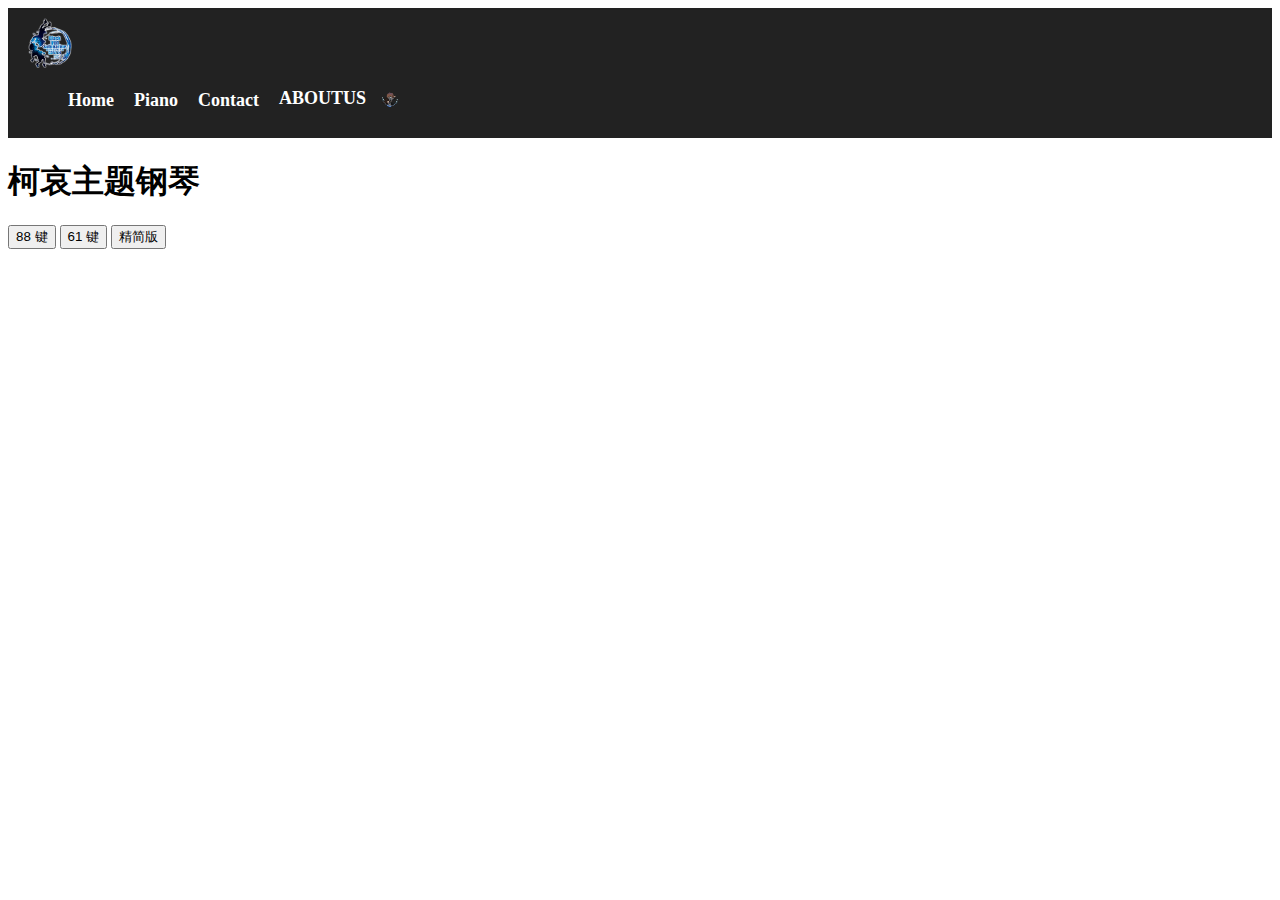
==== index.html @ 0f256b83 "Update index.html" ====
<!-- index.html -->
<!DOCTYPE html>
<html lang="zh">
<head>
    <meta charset="UTF-8">
    <meta name="viewport" content="width=device-width, initial-scale=1.0">
    <title>Case Closed Piano VER COAI</title>
    <link rel="stylesheet" href="styles/main.css">
</head>
<body>
    <header>
        <nav>
            <div class="logo">
                <img src="assets/images/logo.png" alt="Logo">
            </div>
            <ul>
                <li><a href="index.html">Home</a></li>
                <li><a href="piano.html">Piano</a></li>
                <li><a href="contact.html">Contact</a></li>
                <li>
                    <a href="about.html">ABOUTUS</a>
                    <img src="assets/images/ABOUTUS.webp" alt="About Us Icon" class="about-icon">
                </li>
            </ul>
        </nav>
    </header>
    <div class="container">
        <h1>柯哀主题钢琴</h1>
        <div class="piano-container">
            <div id="piano"></div>
        </div>
        <div class="controls">
            <button id="mode-88">88 键</button>
            <button id="mode-61">61 键</button>
            <button id="mode-simple">精简版</button>
        </div>
    </div>
    <script src="scripts/main.js"></script>
</body>
</html>
---- styles/main.css ----
header {
    background: #222;
    padding: 10px 20px;
    display: flex;
    align-items: center;
    justify-content: space-between;
}

.logo img {
    height: 50px;
}

nav ul {
    list-style: none;
    display: flex;
    align-items: center;
    gap: 20px;
}

nav ul li {
    position: relative;
}

nav ul li a {
    color: white;
    text-decoration: none;
    font-size: 18px;
    font-weight: bold;
    transition: 0.3s;
}

nav ul li a:hover {
    color: #1e90ff;
}

.about-icon {
    width: 24px;
    height: 24px;
    margin-left: 8px;
    vertical-align: middle;
}
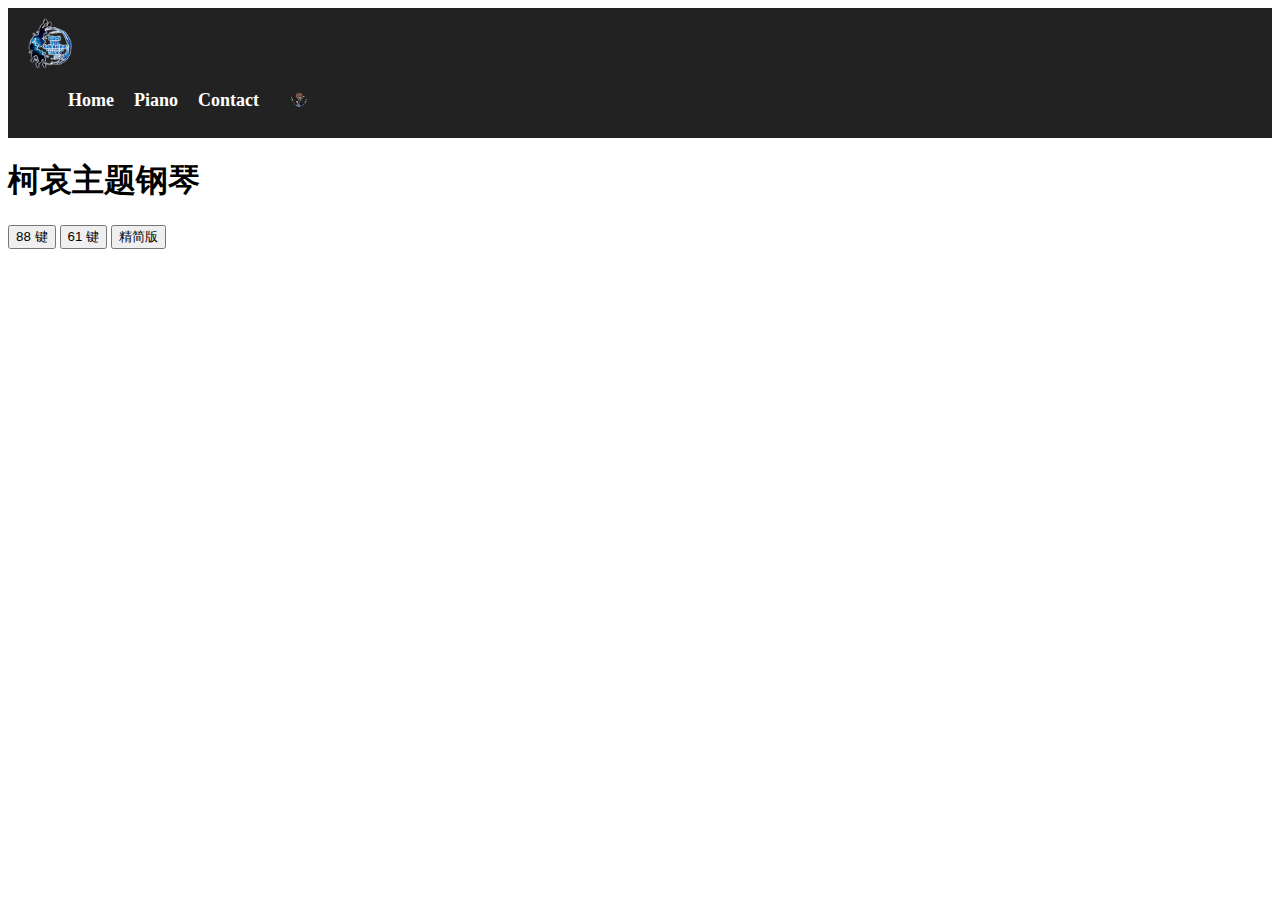
==== commit d3ffe71f: "Update index.html" ====
--- a/index.html
+++ b/index.html
@@ -18,8 +18,8 @@
                 <li><a href="piano.html">Piano</a></li>
                 <li><a href="contact.html">Contact</a></li>
                 <li>
-                    <a href="about.html">ABOUTUS</a>
-                    <img src="assets/images/ABOUTUS.webp" alt="About Us Icon" class="about-icon">
+                    <a href="about.html"><img src="assets/images/ABOUTUS.webp" alt="About Us Icon" class="about-icon"></a>
+                    
                 </li>
             </ul>
         </nav>
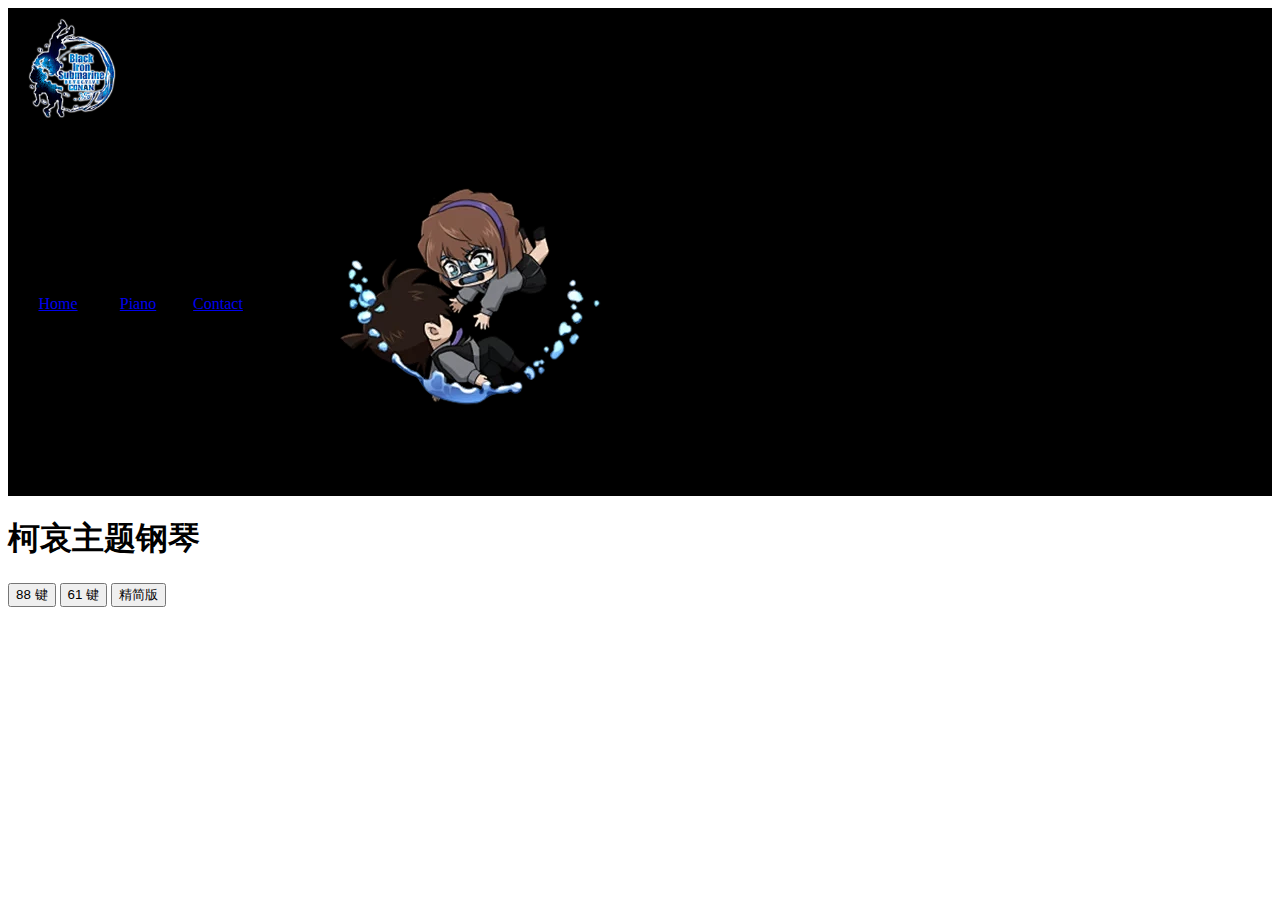
==== commit 3cff1d2a: "Update index.html" ====
--- a/index.html
+++ b/index.html
@@ -17,10 +17,7 @@
                 <li><a href="index.html">Home</a></li>
                 <li><a href="piano.html">Piano</a></li>
                 <li><a href="contact.html">Contact</a></li>
-                <li>
-                    <a href="about.html"><img src="assets/images/ABOUTUS.webp" alt="About Us Icon" class="about-icon"></a>
-                    
-                </li>
+                <li></li><a href="about.html"><img src="assets/images/ABOUTUS.webp"></a></li>
             </ul>
         </nav>
     </header>
--- a/styles/main.css
+++ b/styles/main.css
@@ -1,13 +1,13 @@
 header {
-    background: #222;
+    background: black;
     padding: 10px 20px;
     display: flex;
-    align-items: center;
+    align-items: center; /* 确保 Logo 和导航栏居中对齐 */
     justify-content: space-between;
 }
 
 .logo img {
-    height: 50px;
+    height: 100px;
 }
 
 nav ul {
@@ -15,6 +15,8 @@
     display: flex;
     align-items: center;
     gap: 20px;
+    padding: 0;
+    margin: 0;
 }
 
 nav ul li {
@@ -22,21 +24,20 @@
 }
 
 nav ul li a {
-    color: white;
-    text-decoration: none;
-    font-size: 18px;
-    font-weight: bold;
-    transition: 0.3s;
+    display: flex;
+    align-items: center;
+    justify-content: center;
+    width: 60px; /* 统一图片尺寸 */
+    height: 60px;
 }
 
-nav ul li a:hover {
-    color: #1e90ff;
+nav ul li a img {
+    width: 100%;
+    height: 100%;
+    object-fit: contain; /* 防止图片变形 */
+    transition: transform 0.3s ease;
 }
 
-.about-icon {
-    width: 24px;
-    height: 24px;
-    margin-left: 8px;
-    vertical-align: middle;
+nav ul li a:hover img {
+    transform: scale(1.1); /* 鼠标悬停时图片放大 */
 }
-
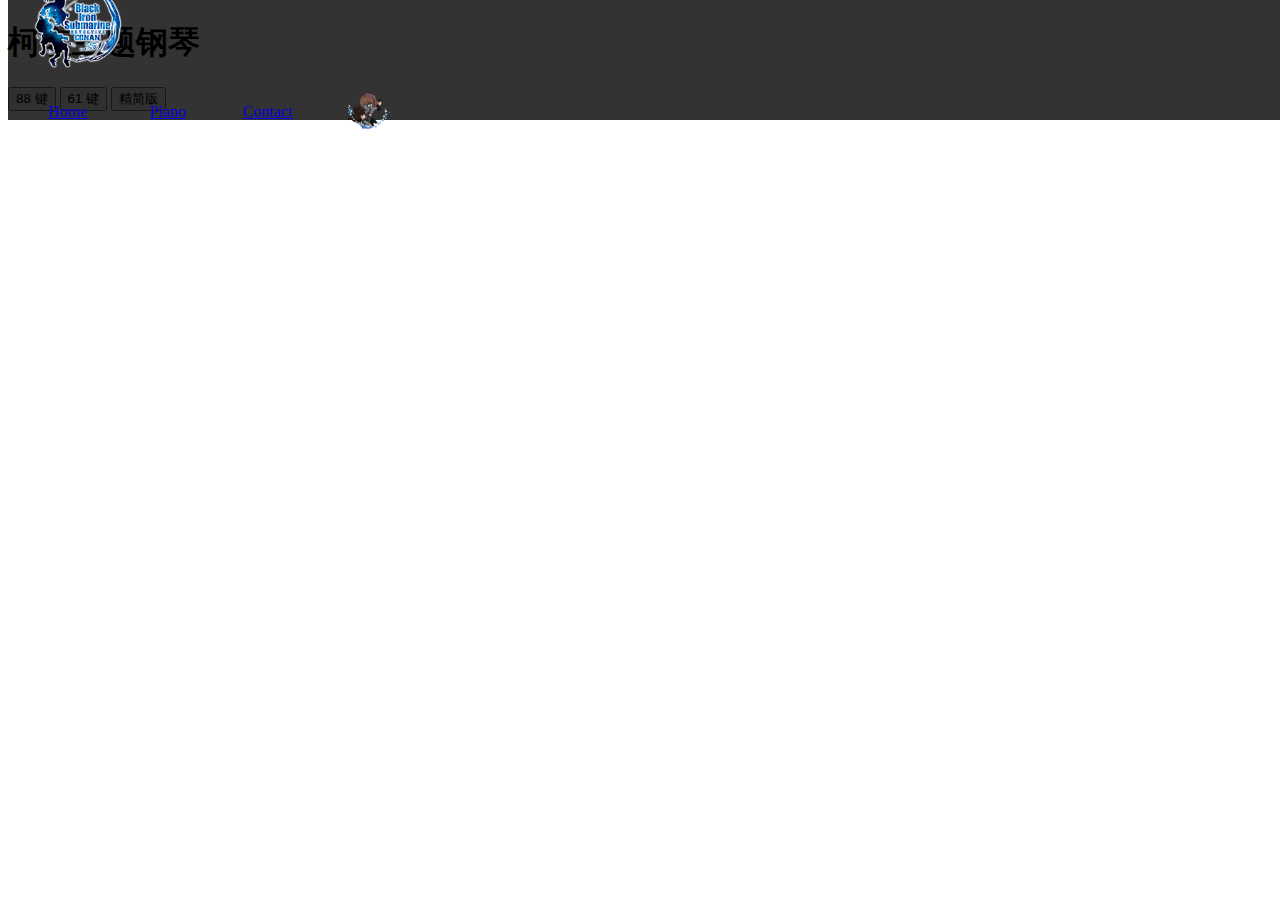
==== commit 1feadbbc: "Update index.html" ====
--- a/index.html
+++ b/index.html
@@ -1,4 +1,3 @@
-<!-- index.html -->
 <!DOCTYPE html>
 <html lang="zh">
 <head>
@@ -17,7 +16,7 @@
                 <li><a href="index.html">Home</a></li>
                 <li><a href="piano.html">Piano</a></li>
                 <li><a href="contact.html">Contact</a></li>
-                <li></li><a href="about.html"><img src="assets/images/ABOUTUS.webp"></a></li>
+                <li><a href="about.html"><img src="assets/images/ABOUTUS.webp" alt="About us"></a></li>
             </ul>
         </nav>
     </header>
--- a/styles/main.css
+++ b/styles/main.css
@@ -1,15 +1,24 @@
+/* 导航栏样式 */
 header {
-    background: black;
+    position: fixed;
+    top: 0;
+    width: 100%; /* 让导航栏占满整个屏幕宽度 */
+    height: 100px;
+    background: rgba(0, 0, 0, 0.8); /* 半透明背景 */
     padding: 10px 20px;
     display: flex;
-    align-items: center; /* 确保 Logo 和导航栏居中对齐 */
+    align-items: center;
     justify-content: space-between;
 }
 
+/* Logo 样式 */
 .logo img {
+    width: 100px;
     height: 100px;
+    object-fit: contain; /* 保持原始比例 */
 }
 
+/* 导航栏样式 */
 nav ul {
     list-style: none;
     display: flex;
@@ -19,25 +28,24 @@
     margin: 0;
 }
 
-nav ul li {
-    position: relative;
-}
-
+/* 导航项 */
 nav ul li a {
     display: flex;
     align-items: center;
     justify-content: center;
-    width: 60px; /* 统一图片尺寸 */
-    height: 60px;
+    width: 80px; /* 适当增加 */
+    height: 80px;
 }
 
+/* 导航图片样式 */
 nav ul li a img {
-    width: 100%;
-    height: 100%;
-    object-fit: contain; /* 防止图片变形 */
+    width: 60px; /* 让图片稍微小一点 */
+    height: 60px;
+    object-fit: contain;
     transition: transform 0.3s ease;
 }
 
+/* 鼠标悬停放大效果 */
 nav ul li a:hover img {
-    transform: scale(1.1); /* 鼠标悬停时图片放大 */
+    transform: scale(1.1);
 }
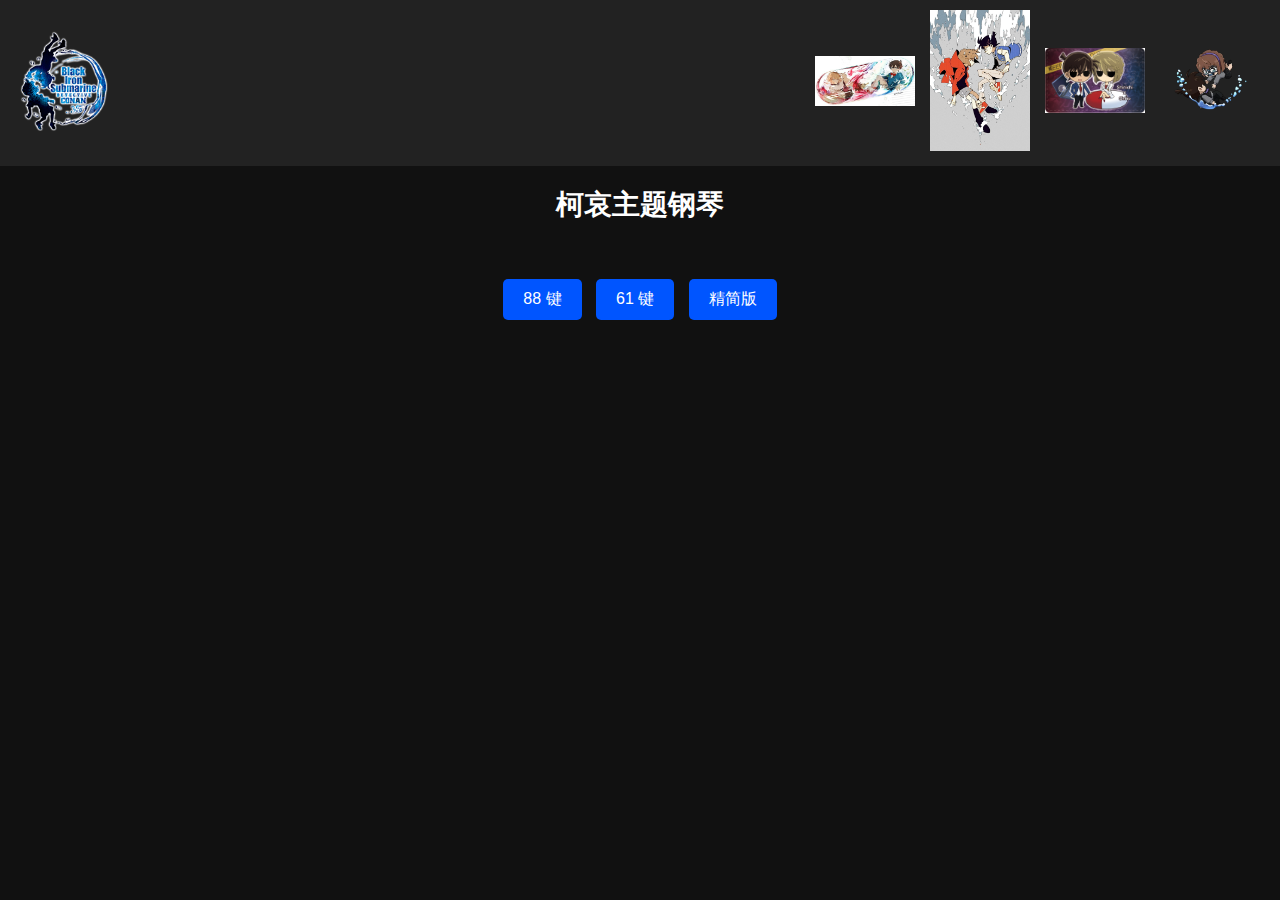
==== commit 5b56c0ab: "Update index.html" ====
--- a/index.html
+++ b/index.html
@@ -13,11 +13,11 @@
                 <img src="assets/images/logo.png" alt="Logo">
             </div>
             <ul>
-                <li><a href="index.html">Home</a></li>
-                <li><a href="piano.html">Piano</a></li>
-                <li><a href="contact.html">Contact</a></li>
-                <li><a href="about.html"><img src="assets/images/ABOUTUS.webp" alt="About us"></a></li>
-            </ul>
+    <li><a href="index.html"><img src="assets/images/APTX4869.jpg" alt="Home"></a></li>
+    <li><a href="piano.html"><img src="assets/images/good.jpg" alt="Piano"></a></li>
+    <li><a href="contact.html"><img src="assets/images/contact.png" alt="Contact"></a></li>
+    <li><a href="about.html"><img src="assets/images/ABOUTUS.webp" alt="About us"></a></li>
+</ul>
         </nav>
     </header>
     <div class="container">
--- a/styles/main.css
+++ b/styles/main.css
@@ -1,51 +1,95 @@
+/* 全局样式 */
+* {
+    margin: 0;
+    padding: 0;
+    box-sizing: border-box;
+    font-family: Arial, sans-serif;
+}
+
+/* 页面背景 */
+body {
+    background-color: #111;
+    color: white;
+    text-align: center;
+}
+
 /* 导航栏样式 */
-header {
-    position: fixed;
-    top: 0;
-    width: 100%; /* 让导航栏占满整个屏幕宽度 */
-    height: 100px;
-    background: rgba(0, 0, 0, 0.8); /* 半透明背景 */
-    padding: 10px 20px;
+nav {
     display: flex;
     align-items: center;
     justify-content: space-between;
+    background: #222;
+    padding: 10px 20px;
 }
 
-/* Logo 样式 */
 .logo img {
-    width: 100px;
-    height: 100px;
-    object-fit: contain; /* 保持原始比例 */
+    max-height: 100px;
+    width: auto;
+    object-fit: contain;
 }
 
-/* 导航栏样式 */
+/* 导航菜单 */
 nav ul {
     list-style: none;
     display: flex;
     align-items: center;
-    gap: 20px;
+    gap: 15px;
     padding: 0;
     margin: 0;
 }
 
-/* 导航项 */
-nav ul li a {
-    display: flex;
-    align-items: center;
-    justify-content: center;
-    width: 80px; /* 适当增加 */
-    height: 80px;
+nav ul li {
+    display: inline-block;
 }
 
-/* 导航图片样式 */
-nav ul li a img {
-    width: 60px; /* 让图片稍微小一点 */
-    height: 60px;
-    object-fit: contain;
-    transition: transform 0.3s ease;
+nav ul li a {
+    text-decoration: none;
+    font-size: 18px;
+    color: white;
+    transition: 0.3s;
 }
 
-/* 鼠标悬停放大效果 */
-nav ul li a:hover img {
-    transform: scale(1.1);
+nav ul li a:hover {
+    color: #00aaff;
 }
+
+/* “关于我们”图片 */
+nav ul li a img {
+    width: 100px;
+    height: auto;
+}
+
+/* 主标题 */
+h1 {
+    margin: 20px 0;
+    font-size: 28px;
+}
+
+/* 钢琴容器 */
+.piano-container {
+    margin-top: 30px;
+    display: flex;
+    justify-content: center;
+    align-items: center;
+}
+
+/* 按钮 */
+.controls {
+    margin-top: 20px;
+}
+
+.controls button {
+    background: #0055ff;
+    color: white;
+    border: none;
+    padding: 10px 20px;
+    font-size: 16px;
+    margin: 5px;
+    cursor: pointer;
+    border-radius: 5px;
+    transition: 0.3s;
+}
+
+.controls button:hover {
+    background: #0033aa;
+}
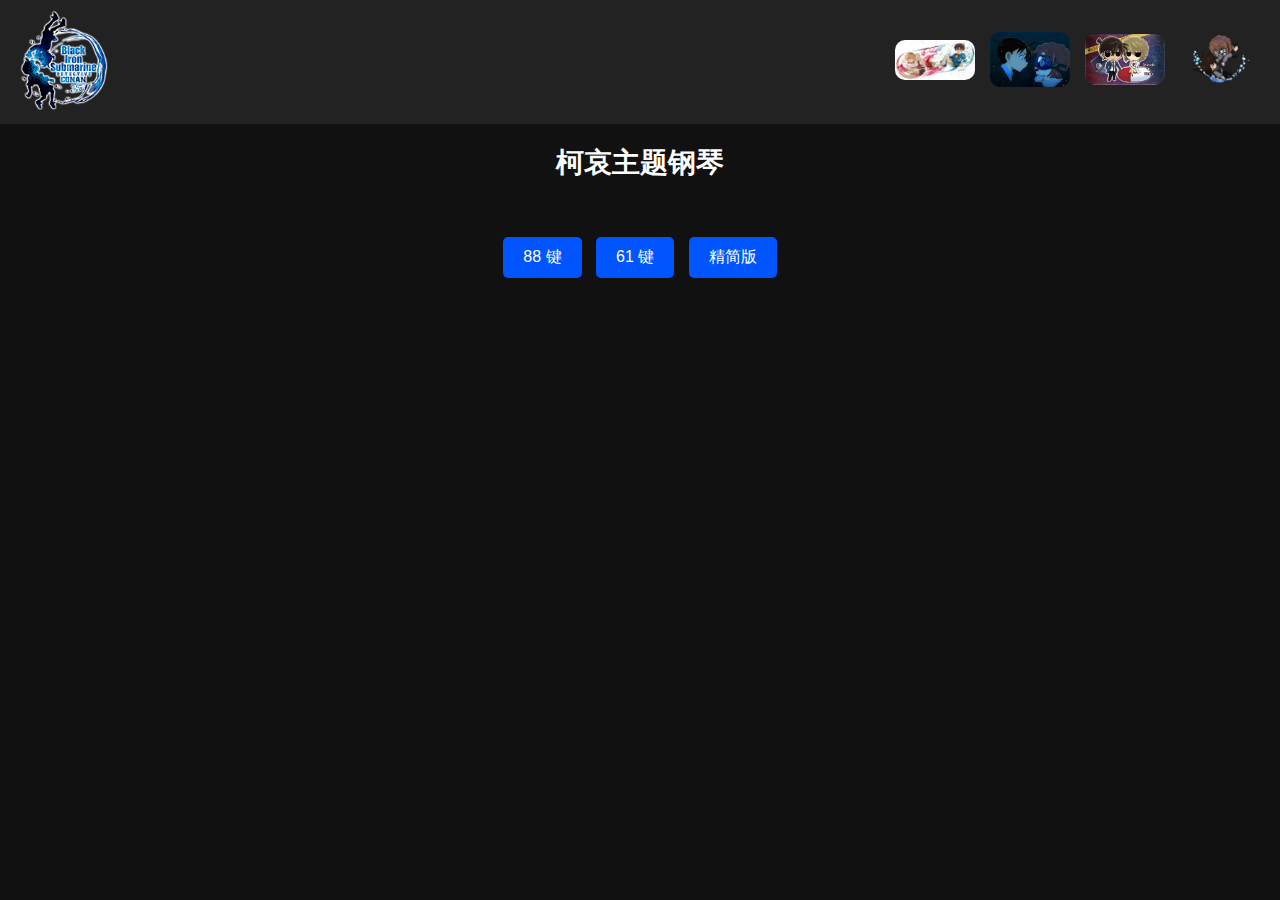
==== commit b6e98045: "Update index.html" ====
--- a/index.html
+++ b/index.html
@@ -14,7 +14,7 @@
             </div>
             <ul>
     <li><a href="index.html"><img src="assets/images/APTX4869.jpg" alt="Home"></a></li>
-    <li><a href="piano.html"><img src="assets/images/good.jpg" alt="Piano"></a></li>
+    <li><a href="piano.html"><img src="assets/images/华尔兹.webp" alt="Piano"></a></li>
     <li><a href="contact.html"><img src="assets/images/contact.png" alt="Contact"></a></li>
     <li><a href="about.html"><img src="assets/images/ABOUTUS.webp" alt="About us"></a></li>
 </ul>
--- a/styles/main.css
+++ b/styles/main.css
@@ -55,8 +55,9 @@
 
 /* “关于我们”图片 */
 nav ul li a img {
-    width: 100px;
+    width: 80px;
     height: auto;
+    border-radius: 10px;
 }
 
 /* 主标题 */
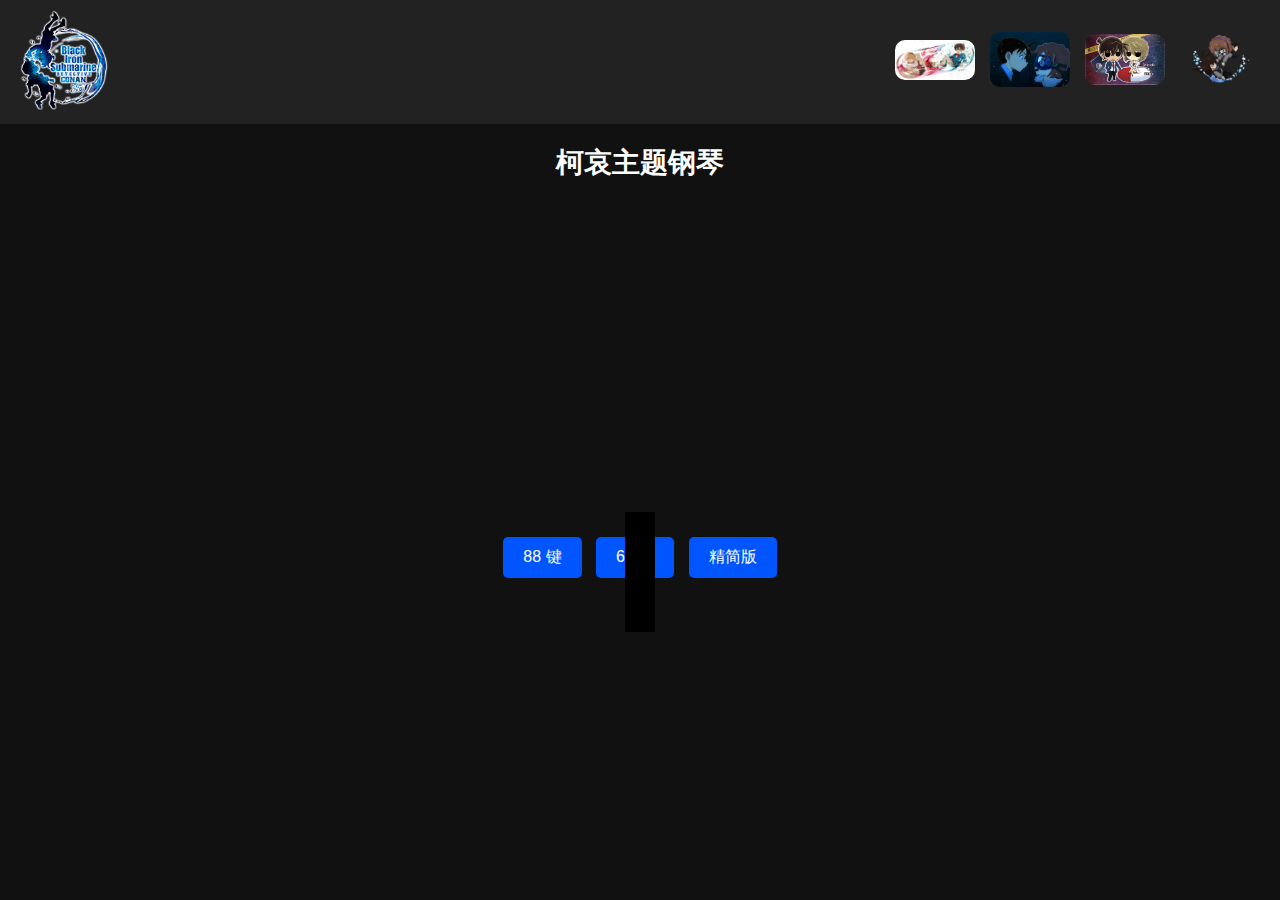
==== commit deed74cb: "Update index.html" ====
--- a/index.html
+++ b/index.html
@@ -5,6 +5,7 @@
     <meta name="viewport" content="width=device-width, initial-scale=1.0">
     <title>Case Closed Piano VER COAI</title>
     <link rel="stylesheet" href="styles/main.css">
+    <link rel="stylesheet" href="styles/piano.css">
 </head>
 <body>
     <header>
--- a/styles/piano.css
+++ b/styles/piano.css
@@ -0,0 +1,47 @@
+/* 🎹 钢琴外观 */
+.piano-container {
+    position: relative;
+    width: 100%;
+    height: 300px;
+    background-image: url('../assets/images/水下柯哀.jpg'); /* 背景图片 */
+    background-size: cover;
+    background-position: center;
+    display: flex;
+    justify-content: center;
+    align-items: flex-end;
+}
+
+/* 🎼 白键 */
+.white-key {
+    width: 50px;
+    height: 200px;
+    background: white;
+    border: 1px solid black;
+    box-shadow: inset 0 -3px 5px rgba(0, 0, 0, 0.5);
+    position: relative;
+    opacity: 0.85;
+    transition: opacity 0.2s, transform 0.1s;
+}
+
+/* 🎵 黑键 */
+.black-key {
+    width: 30px;
+    height: 120px;
+    background: black;
+    position: absolute;
+    margin-left: -15px;
+    z-index: 2;
+    box-shadow: inset 0 -2px 5px rgba(0, 0, 0, 0.7);
+    opacity: 0.85;
+    transition: opacity 0.2s, transform 0.1s;
+}
+
+/* 🔥 悬停和按键点击效果 */
+.white-key:hover, .black-key:hover {
+    opacity: 1;
+}
+
+.white-key:active, .black-key:active {
+    transform: scale(0.95);
+    filter: brightness(1.2);
+}
